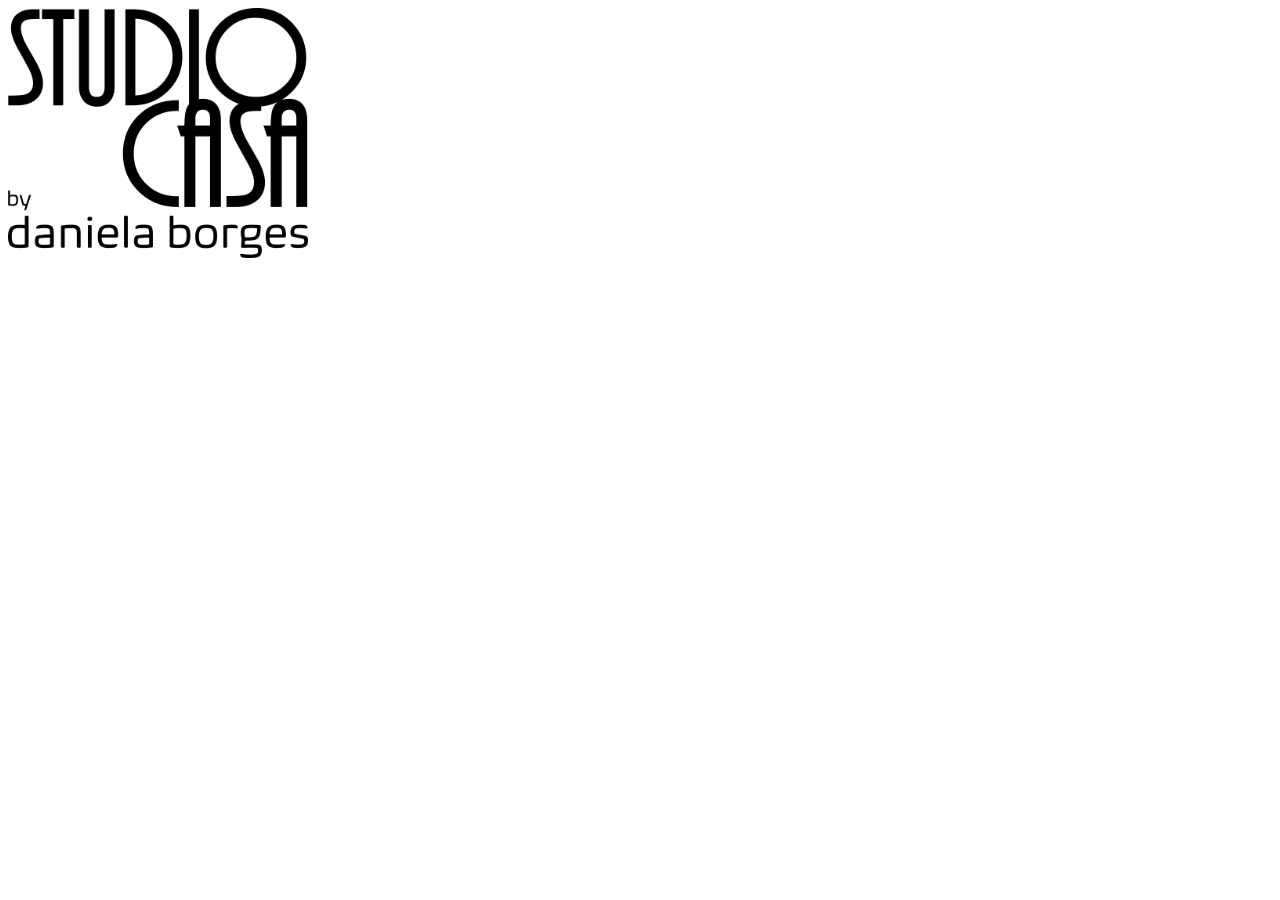
==== index.html @ be6aec56 "Still figuring out" ====
<!doctype html>

<html lang="en">
<head>
  <meta charset="utf-8">

  <title>Studio Casa</title>
  <meta name="description" content="Studio Casa Home Design">
  <meta name="author" content="Rodrigo Nobrega">

  <link rel="stylesheet" type="text/css" href="css/site.css" />

</head>

<body>
  <script src="js/scripts.js"></script>
  
  <div class="verticalhorizontal">
    <img src="img/Studio Casa Logo (full black).png" width="300px" alt="Daniela Borges">
  </div>

</body>
</html>
---- css/site.css ----
/* h1, h2 {
  color: #336b6b;
  font-family: 'Trebuchet MS', 'Gill Sans', 'Gill Sans MT', Calibri, sans-serif;
} */

/* .verticalhorizontal {
  display: table-cell;
  height: 500px;
  text-align: center;
  width: 600px;
  vertical-align: middle;
} */

.masthead {
  height: 100vh;
  min-height: 500px;
  background-image: url('https://source.unsplash.com/BtbjCFUvBXs/1920x1080');
  background-size: cover;
  background-position: center;
  background-repeat: no-repeat;
}
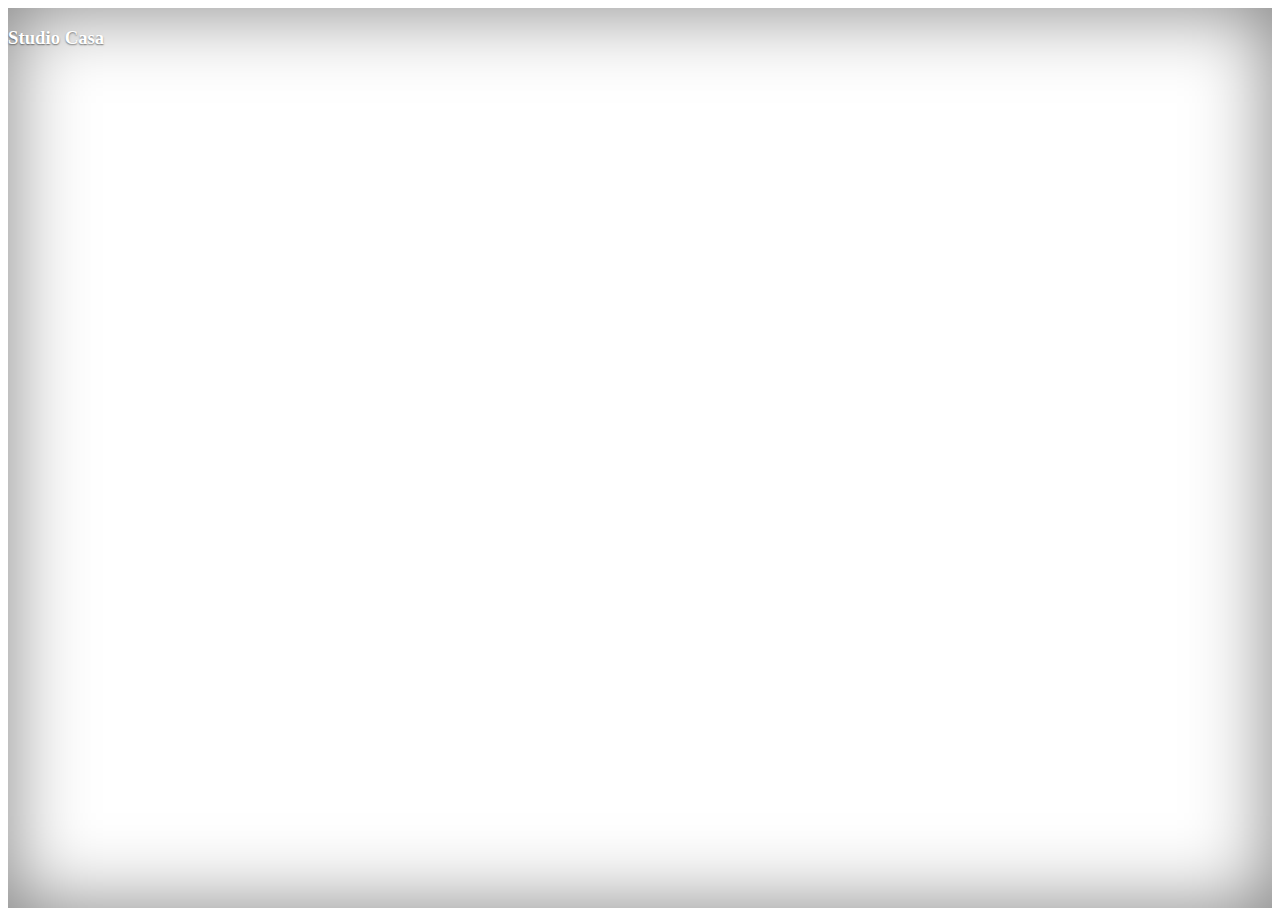
==== commit 649ab6ed: "Background image working" ====
--- a/index.html
+++ b/index.html
@@ -1,23 +1,64 @@
 <!doctype html>
+<html lang="en">
+  <head>
+    <meta charset="utf-8">
+    <meta name="viewport" content="width=device-width, initial-scale=1, shrink-to-fit=no">
+    <meta name="description" content="">
+    <meta name="author" content="Mark Otto, Jacob Thornton, and Bootstrap contributors">
+    <meta name="generator" content="Jekyll v4.0.1">
+    <title>Cover Template · Bootstrap</title>
 
-<html lang="en">
-<head>
-  <meta charset="utf-8">
+    <link rel="canonical" href="https://getbootstrap.com/docs/4.5/examples/cover/">
 
-  <title>Studio Casa</title>
-  <meta name="description" content="Studio Casa Home Design">
-  <meta name="author" content="Rodrigo Nobrega">
+    <!-- Bootstrap core CSS -->
+<!-- <link href="../assets/dist/css/bootstrap.css" rel="stylesheet"> -->
+<link rel="stylesheet" href="https://stackpath.bootstrapcdn.com/bootstrap/4.5.0/css/bootstrap.min.css" integrity="sha384-9aIt2nRpC12Uk9gS9baDl411NQApFmC26EwAOH8WgZl5MYYxFfc+NcPb1dKGj7Sk" crossorigin="anonymous">
 
-  <link rel="stylesheet" type="text/css" href="css/site.css" />
+    <style>
+      .bd-placeholder-img {
+        font-size: 1.125rem;
+        text-anchor: middle;
+        -webkit-user-select: none;
+        -moz-user-select: none;
+        -ms-user-select: none;
+        user-select: none;
+      }
 
-</head>
+      @media (min-width: 768px) {
+        .bd-placeholder-img-lg {
+          font-size: 3.5rem;
+        }
+      }
+    </style>
+    <!-- Custom styles for this template -->
+    <link href="css/cover.css" rel="stylesheet">
+  </head>
+  <body class="text-center">
+    <div class="cover-container d-flex w-100 h-100 p-3 mx-auto flex-column">
+  <header class="masthead mb-auto">
+    <div class="inner">
+      <h3 class="masthead-brand">Studio Casa</h3>
+      <nav class="nav nav-masthead justify-content-center">
+        <!-- <a class="nav-link active" href="#">Home</a>
+        <a class="nav-link" href="#">Features</a>
+        <a class="nav-link" href="#">Contact</a> -->
+      </nav>
+    </div>
+  </header>
 
-<body>
-  <script src="js/scripts.js"></script>
-  
-  <div class="verticalhorizontal">
-    <img src="img/Studio Casa Logo (full black).png" width="300px" alt="Daniela Borges">
-  </div>
+  <main role="main" class="inner cover">
+    <!-- <h1 class="cover-heading">Cover your page.</h1>
+    <p class="lead">Cover is a one-page template for building simple and beautiful home pages. Download, edit the text, and add your own fullscreen background photo to make it your own.</p>
+    <p class="lead">
+      <a href="#" class="btn btn-lg btn-secondary">Learn more</a>
+    </p> -->
+  </main>
 
+  <footer class="mastfoot mt-auto">
+    <div class="inner">
+      <!-- <p>Cover template for <a href="https://getbootstrap.com/">Bootstrap</a>, by <a href="https://twitter.com/mdo">@mdo</a>.</p> -->
+    </div>
+  </footer>
+</div>
 </body>
 </html>
--- a/css/cover.css
+++ b/css/cover.css
@@ -0,0 +1,111 @@
+/*
+ * Globals
+ */
+
+/* Links */
+a,
+a:focus,
+a:hover {
+  color: #fff;
+}
+
+/* Custom default button */
+.btn-secondary,
+.btn-secondary:hover,
+.btn-secondary:focus {
+  color: #333;
+  text-shadow: none; /* Prevent inheritance from `body` */
+  background-color: #fff;
+  border: .05rem solid #fff;
+}
+
+
+/*
+ * Base structure
+ */
+
+html,
+body {
+  height: 100%;
+  background-color: #333;
+  background: url(https://github.com/studiocasa/studiocasa.github.io/blob/master/img/DSC_0002TREATED.jpg?raw=true) no-repeat center center fixed; 
+  -webkit-background-size: cover;
+  -moz-background-size: cover;
+  -o-background-size: cover;
+  background-size: cover;
+}
+
+body {
+  display: -ms-flexbox;
+  display: flex;
+  color: #fff;
+  text-shadow: 0 .05rem .1rem rgba(0, 0, 0, .5);
+  box-shadow: inset 0 0 5rem rgba(0, 0, 0, .5);
+}
+
+.cover-container {
+  max-width: 42em;
+}
+
+
+/*
+ * Header
+ */
+.masthead {
+  margin-bottom: 2rem;
+}
+
+.masthead-brand {
+  margin-bottom: 0;
+}
+
+.nav-masthead .nav-link {
+  padding: .25rem 0;
+  font-weight: 700;
+  color: rgba(255, 255, 255, .5);
+  background-color: transparent;
+  border-bottom: .25rem solid transparent;
+}
+
+.nav-masthead .nav-link:hover,
+.nav-masthead .nav-link:focus {
+  border-bottom-color: rgba(255, 255, 255, .25);
+}
+
+.nav-masthead .nav-link + .nav-link {
+  margin-left: 1rem;
+}
+
+.nav-masthead .active {
+  color: #fff;
+  border-bottom-color: #fff;
+}
+
+@media (min-width: 48em) {
+  .masthead-brand {
+    float: left;
+  }
+  .nav-masthead {
+    float: right;
+  }
+}
+
+
+/*
+ * Cover
+ */
+.cover {
+  padding: 0 1.5rem;
+}
+.cover .btn-lg {
+  padding: .75rem 1.25rem;
+  font-weight: 700;
+}
+
+
+/*
+ * Footer
+ */
+.mastfoot {
+  color: rgba(255, 255, 255, .5);
+}
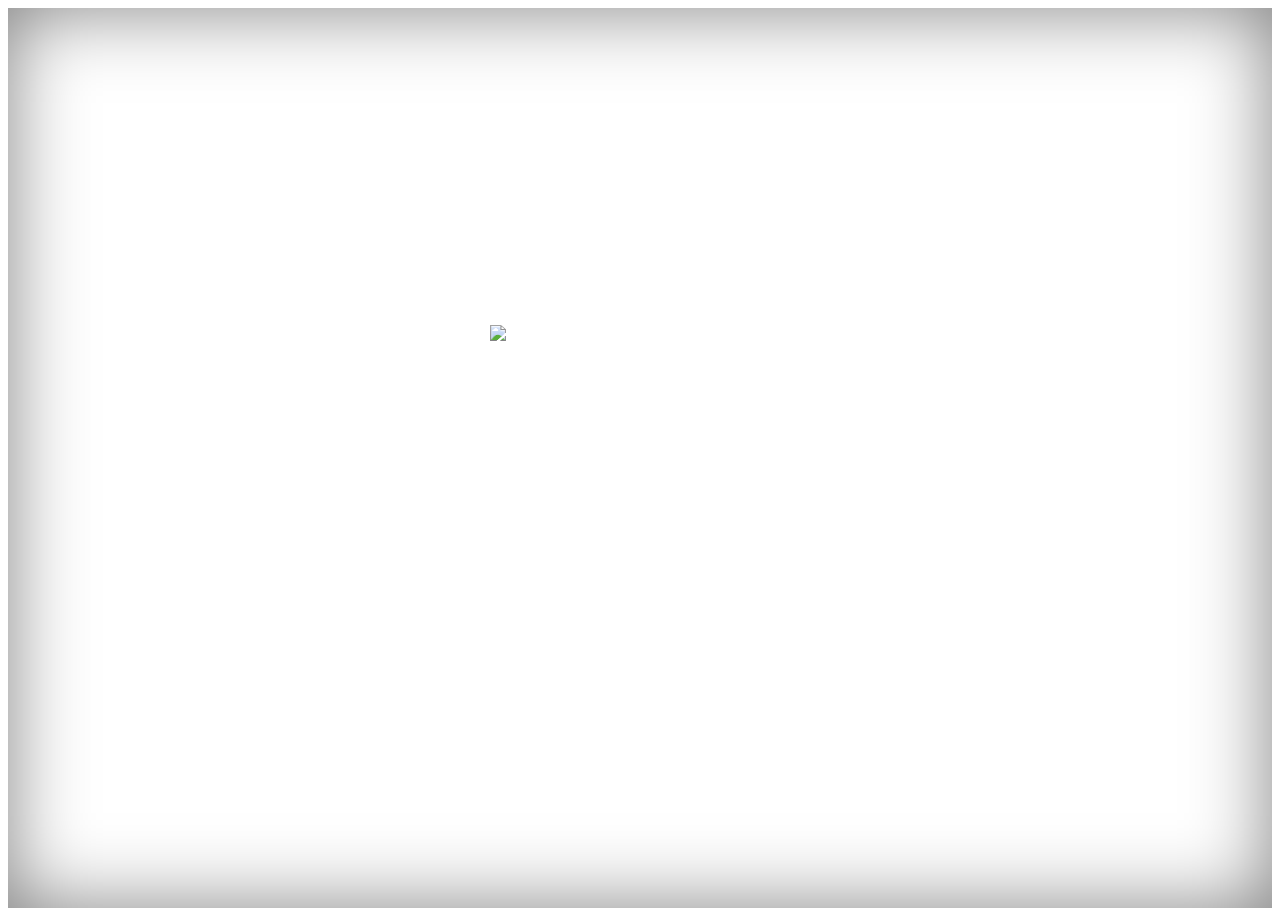
==== commit 84032bc0: "Logo centered OK" ====
--- a/index.html
+++ b/index.html
@@ -32,18 +32,19 @@
     </style>
     <!-- Custom styles for this template -->
     <link href="css/cover.css" rel="stylesheet">
+    <link href="css/site.css" rel="stylesheet">
   </head>
   <body class="text-center">
-    <div class="cover-container d-flex w-100 h-100 p-3 mx-auto flex-column">
+    <!-- <div class="cover-container d-flex w-100 h-100 p-3 mx-auto flex-column"> -->
   <header class="masthead mb-auto">
-    <div class="inner">
+    <!-- <div class="inner">
       <h3 class="masthead-brand">Studio Casa</h3>
       <nav class="nav nav-masthead justify-content-center">
-        <!-- <a class="nav-link active" href="#">Home</a>
+        <a class="nav-link active" href="#">Home</a>
         <a class="nav-link" href="#">Features</a>
-        <a class="nav-link" href="#">Contact</a> -->
+        <a class="nav-link" href="#">Contact</a>
       </nav>
-    </div>
+    </div> -->
   </header>
 
   <main role="main" class="inner cover">
@@ -52,6 +53,9 @@
     <p class="lead">
       <a href="#" class="btn btn-lg btn-secondary">Learn more</a>
     </p> -->
+    <div class="imglogo">
+    <img src="https://github.com/studiocasa/studiocasa.github.io/blob/master/img/Studio%20Casa%20Logo%20(full%20black).png?raw=true" width=300px>
+    </div>
   </main>
 
   <footer class="mastfoot mt-auto">
--- a/css/site.css
+++ b/css/site.css
@@ -0,0 +1,43 @@
+
+
+/* h1, h2 {
+  color: #336b6b;
+  font-family: 'Trebuchet MS', 'Gill Sans', 'Gill Sans MT', Calibri, sans-serif;
+} */
+
+/* .verticalhorizontal {
+  display: table-cell;
+  height: 500px;
+  text-align: center;
+  width: 600px;
+  vertical-align: middle;
+} */
+
+/* img {
+  height: 1276px;
+  left: 50%;
+  margin-top: -638px;
+  margin-left: -767px;
+  position: absolute;
+  top: 50%;
+  width: 1532px;
+} */
+
+.imglogo {
+  /* height: 1276px; */
+  left: 50%;
+  margin-top: -125px;
+  margin-left: -150px;
+  position: absolute;
+  top: 50%;
+  /* width: 1532px; */
+}
+
+.masthead {
+  height: 100vh;
+  min-height: 500px;
+  background-image: url('https://source.unsplash.com/BtbjCFUvBXs/1920x1080');
+  background-size: cover;
+  background-position: center;
+  background-repeat: no-repeat;
+}
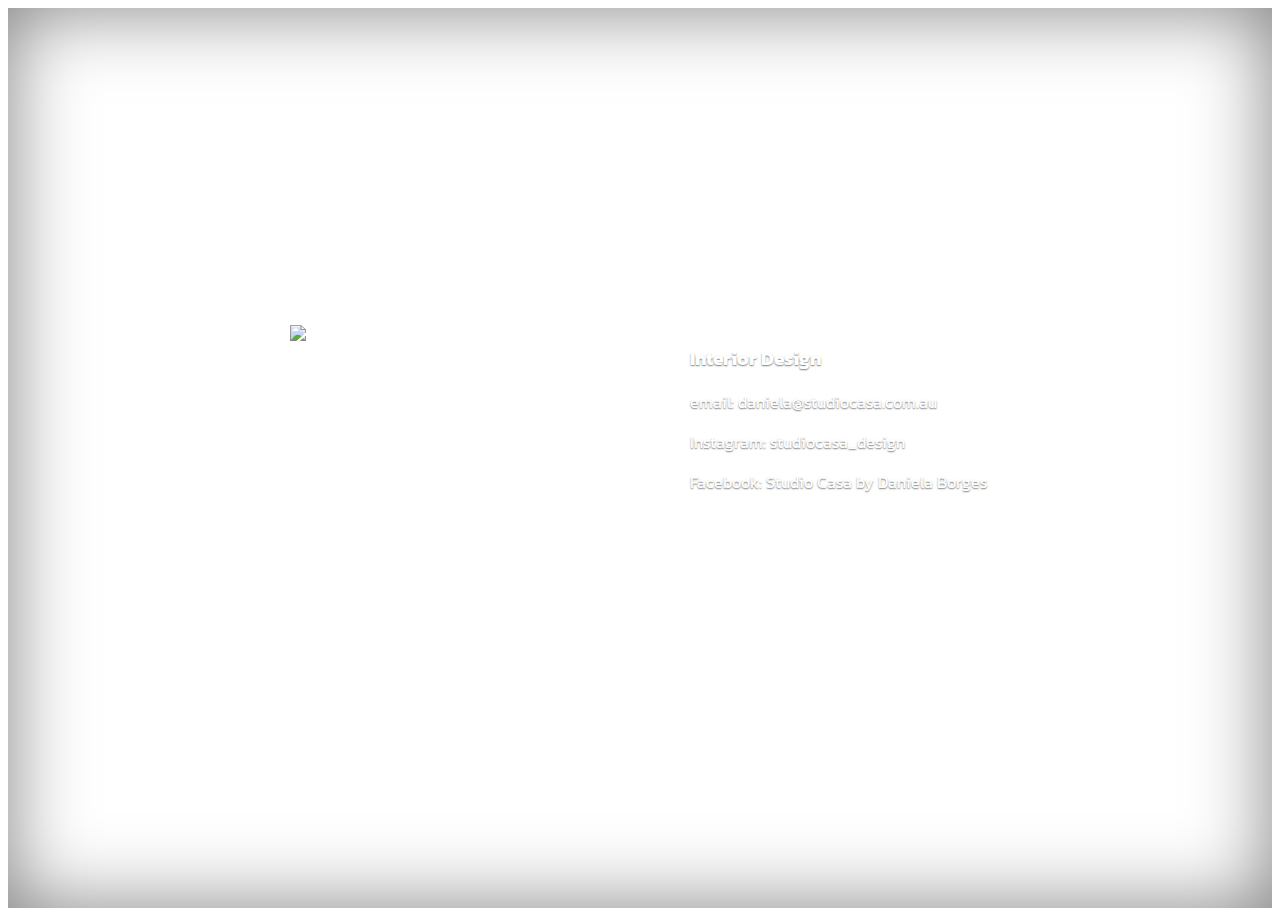
==== commit 25bf540a: "Text box OK; preparing options" ====
--- a/index.html
+++ b/index.html
@@ -6,9 +6,10 @@
     <meta name="description" content="">
     <meta name="author" content="Mark Otto, Jacob Thornton, and Bootstrap contributors">
     <meta name="generator" content="Jekyll v4.0.1">
-    <title>Cover Template · Bootstrap</title>
+    <title>Studio Casa</title>
 
     <link rel="canonical" href="https://getbootstrap.com/docs/4.5/examples/cover/">
+    <link href="https://fonts.googleapis.com/css2?family=Kanit:wght@300&display=swap" rel="stylesheet">
 
     <!-- Bootstrap core CSS -->
 <!-- <link href="../assets/dist/css/bootstrap.css" rel="stylesheet"> -->
@@ -56,6 +57,14 @@
     <div class="imglogo">
     <img src="https://github.com/studiocasa/studiocasa.github.io/blob/master/img/Studio%20Casa%20Logo%20(full%20black).png?raw=true" width=300px>
     </div>
+    <div class="detailsbox">
+      <div class="contacts">
+        <h3>Interior Design</h3>
+        <p>email: daniela@studiocasa.com.au</p>
+        <p>Instagram: studiocasa_design</p>
+        <p>Facebook: Studio Casa by Daniela Borges</p>
+      </div>
+    </div>
   </main>
 
   <footer class="mastfoot mt-auto">
--- a/css/site.css
+++ b/css/site.css
@@ -27,10 +27,28 @@
   /* height: 1276px; */
   left: 50%;
   margin-top: -125px;
-  margin-left: -150px;
+  margin-left: -350px;
   position: absolute;
   top: 50%;
   /* width: 1532px; */
+}
+
+.contacts {
+  font-family: 'Kanit', sans-serif;
+}
+
+.detailsbox {
+  position: absolute;
+  /* background: Green; */
+  height: 250px;
+  /* line-height: 40px; */
+  text-align: left;
+  width: 300px;
+  left: 50%;
+  margin-top: -125px;
+  margin-left: 50px;
+  position: absolute;
+  top: 50%;
 }
 
 .masthead {
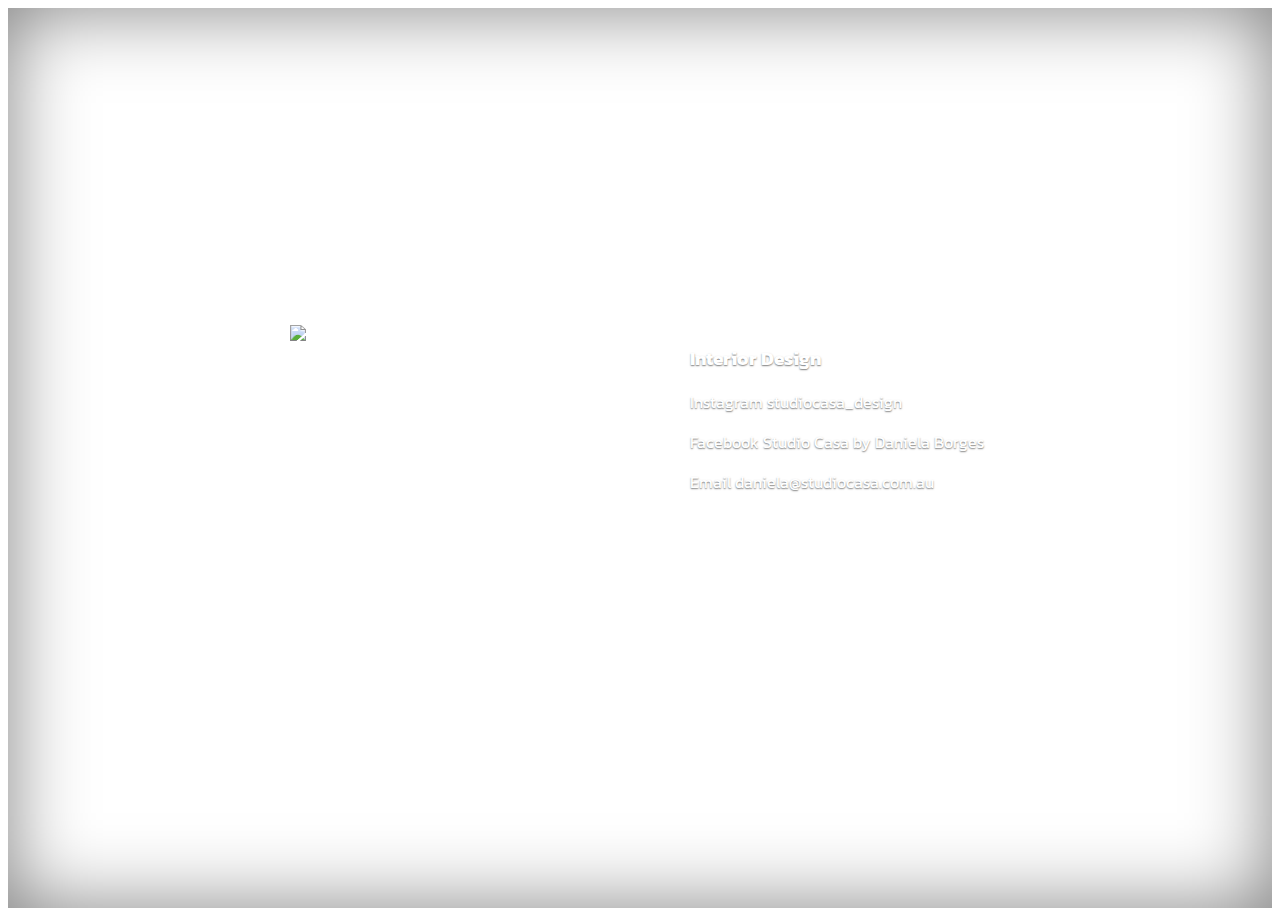
==== commit 8de797b4: "Text OK, with 2 position options" ====
--- a/index.html
+++ b/index.html
@@ -60,9 +60,9 @@
     <div class="detailsbox">
       <div class="contacts">
         <h3>Interior Design</h3>
-        <p>email: daniela@studiocasa.com.au</p>
-        <p>Instagram: studiocasa_design</p>
-        <p>Facebook: Studio Casa by Daniela Borges</p>
+        <p>Instagram <a href="https://www.instagram.com/studiocasa_design/">studiocasa_design</a></p>
+        <p>Facebook <a href="https://www.facebook.com/Studio-Casa-by-Daniela-Borges-101085881606466">Studio Casa by Daniela Borges</a></p>
+        <p>Email <a href="mailto:daniela@studiocasa.com.au">daniela@studiocasa.com.au</a></p>
       </div>
     </div>
   </main>
--- a/css/site.css
+++ b/css/site.css
@@ -1,47 +1,36 @@
 
 
-/* h1, h2 {
-  color: #336b6b;
-  font-family: 'Trebuchet MS', 'Gill Sans', 'Gill Sans MT', Calibri, sans-serif;
-} */
+a:link, a:visited {
+  /* background-color: blue; */
+  color: white;
+  /* padding: 14px 25px; */
+  /* text-align: center; */
+  text-decoration: none;
+  display: inline-block;
+}
 
-/* .verticalhorizontal {
-  display: table-cell;
-  height: 500px;
-  text-align: center;
-  width: 600px;
-  vertical-align: middle;
-} */
+a:hover, a:active {
+  /* background-color: red; */
+  color: #fffeac;
+}
 
-/* img {
-  height: 1276px;
-  left: 50%;
-  margin-top: -638px;
-  margin-left: -767px;
-  position: absolute;
-  top: 50%;
-  width: 1532px;
-} */
+.contacts {
+  font-family: 'Kanit', sans-serif;
+  color:white;
+}
 
+/* OPTION 1 */
 .imglogo {
-  /* height: 1276px; */
   left: 50%;
   margin-top: -125px;
   margin-left: -350px;
   position: absolute;
   top: 50%;
-  /* width: 1532px; */
-}
-
-.contacts {
-  font-family: 'Kanit', sans-serif;
 }
 
 .detailsbox {
   position: absolute;
-  /* background: Green; */
   height: 250px;
-  /* line-height: 40px; */
   text-align: left;
   width: 300px;
   left: 50%;
@@ -51,6 +40,27 @@
   top: 50%;
 }
 
+/* OPTION 2 */
+/* .imglogo {
+  left: 50%;
+  margin-top: -250px;
+  margin-left: -150px;
+  position: absolute;
+  top: 50%;
+}
+
+.detailsbox {
+  position: absolute;
+  height: 250px;
+  text-align: center;
+  width: 300px;
+  left: 50%;
+  margin-top: 50px;
+  margin-left: -150px;
+  position: absolute;
+  top: 50%;
+} */
+
 .masthead {
   height: 100vh;
   min-height: 500px;
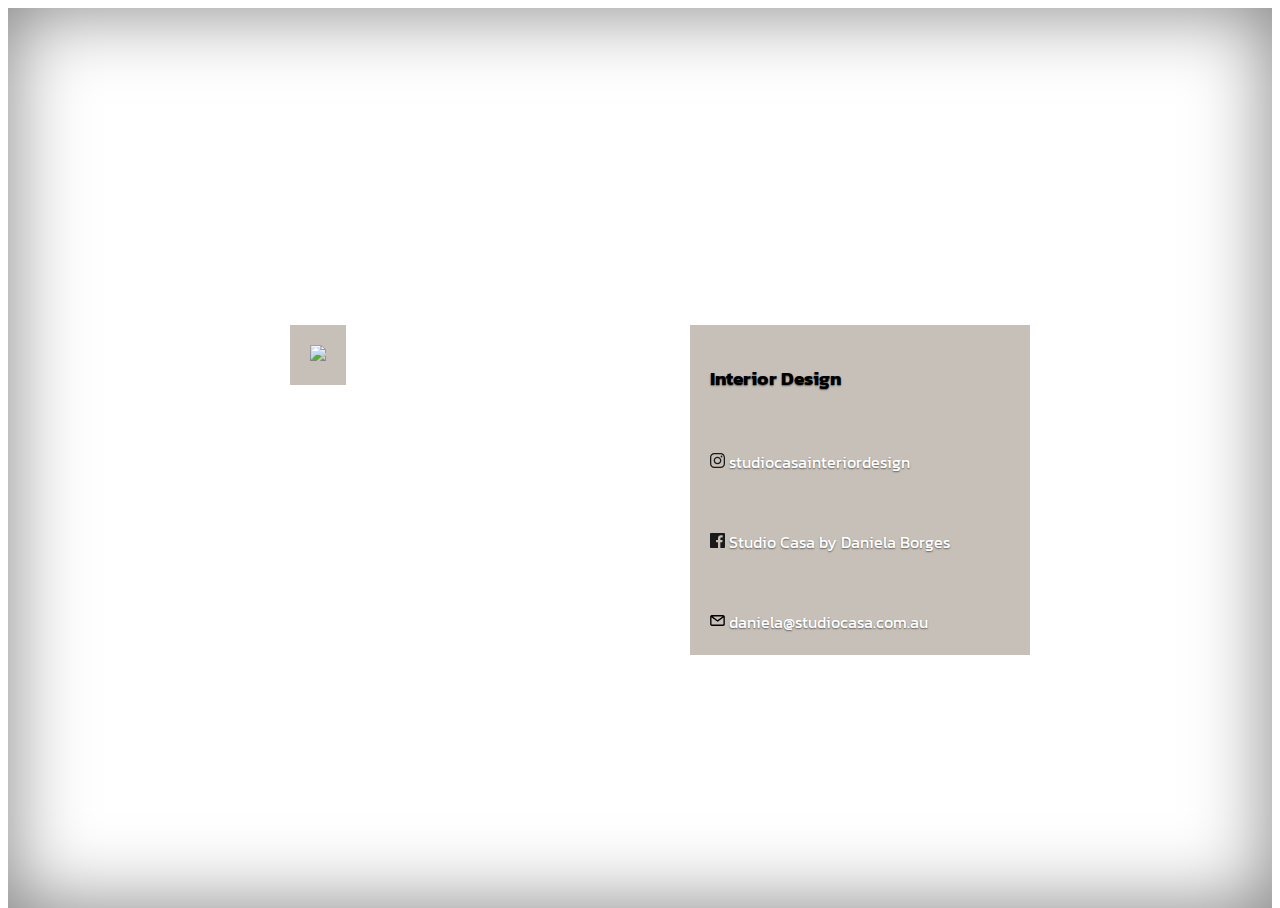
==== commit 5ce8f726: "Transparent background around logo and contact" ====
--- a/index.html
+++ b/index.html
@@ -55,14 +55,22 @@
       <a href="#" class="btn btn-lg btn-secondary">Learn more</a>
     </p> -->
     <div class="imglogo">
-    <img src="https://github.com/studiocasa/studiocasa.github.io/blob/master/img/Studio%20Casa%20Logo%20(full%20black).png?raw=true" width=300px>
+    <img src="https://raw.githubusercontent.com/studiocasa/studiocasa.github.io/master/img/Studio%20Casa%20Logo%20(full%20black).png" width=300px>
+    <!-- <img src="https://raw.githubusercontent.com/studiocasa/studiocasa.github.io/master/img/Studio%20Casa%20Logo%20(full%20white).png" width=300px> -->
     </div>
     <div class="detailsbox">
       <div class="contacts">
         <h3>Interior Design</h3>
-        <p>Instagram <a href="https://www.instagram.com/studiocasa_design/">studiocasa_design</a></p>
-        <p>Facebook <a href="https://www.facebook.com/Studio-Casa-by-Daniela-Borges-101085881606466">Studio Casa by Daniela Borges</a></p>
-        <p>Email <a href="mailto:daniela@studiocasa.com.au">daniela@studiocasa.com.au</a></p>
+        <br>
+        <!-- <p>Instagram <img src="img/instagram.svg" width=15px>  <a href="https://www.instagram.com/studiocasainteriordesign/">studiocasainteriordesign</a></p> -->
+        <p><img src="img/instagram.svg" width=15px>  <a href="https://www.instagram.com/studiocasainteriordesign/">studiocasainteriordesign</a></p>
+        <br>
+        <!-- <p>Facebook <a href="https://www.facebook.com/Studio-Casa-by-Daniela-Borges-101085881606466">Studio Casa by Daniela Borges</a></p> -->
+        <p><img src="img/facebook.svg" width=15px>  <a href="https://www.facebook.com/Studio-Casa-by-Daniela-Borges-101085881606466">Studio Casa by Daniela Borges</a></p>
+        <br>
+        <!-- <p>Email <a href="mailto:daniela@studiocasa.com.au">daniela@studiocasa.com.au</a></p> -->
+        <p><img src="img/email.svg" width=15px>  <a href="mailto:daniela@studiocasa.com.au">daniela@studiocasa.com.au</a></p>
+
       </div>
     </div>
   </main>
--- a/css/site.css
+++ b/css/site.css
@@ -16,7 +16,7 @@
 
 .contacts {
   font-family: 'Kanit', sans-serif;
-  color:white;
+  color:black;
 }
 
 /* OPTION 1 */
@@ -26,18 +26,32 @@
   margin-left: -350px;
   position: absolute;
   top: 50%;
+  /* background-color: #DDEDAA7e; */
+  /* background-color: #5BC0EB7e; */
+  background-color: #8D80707e;
+  padding-top: 20px;
+  padding-right: 20px;
+  padding-bottom: 20px;
+  padding-left: 20px;
 }
 
 .detailsbox {
   position: absolute;
-  height: 250px;
+  height: 290px;
   text-align: left;
   width: 300px;
   left: 50%;
   margin-top: -125px;
   margin-left: 50px;
-  position: absolute;
+  /* position: absolute; */
   top: 50%;
+  /* background-color: rgba(255, 0, 0, 0.5); */
+  background-color: #8D80707e;
+  padding-top: 20px;
+  padding-right: 20px;
+  padding-bottom: 20px;
+  padding-left: 20px;
+  /* opacity: 0.5; */
 }
 
 /* OPTION 2 */
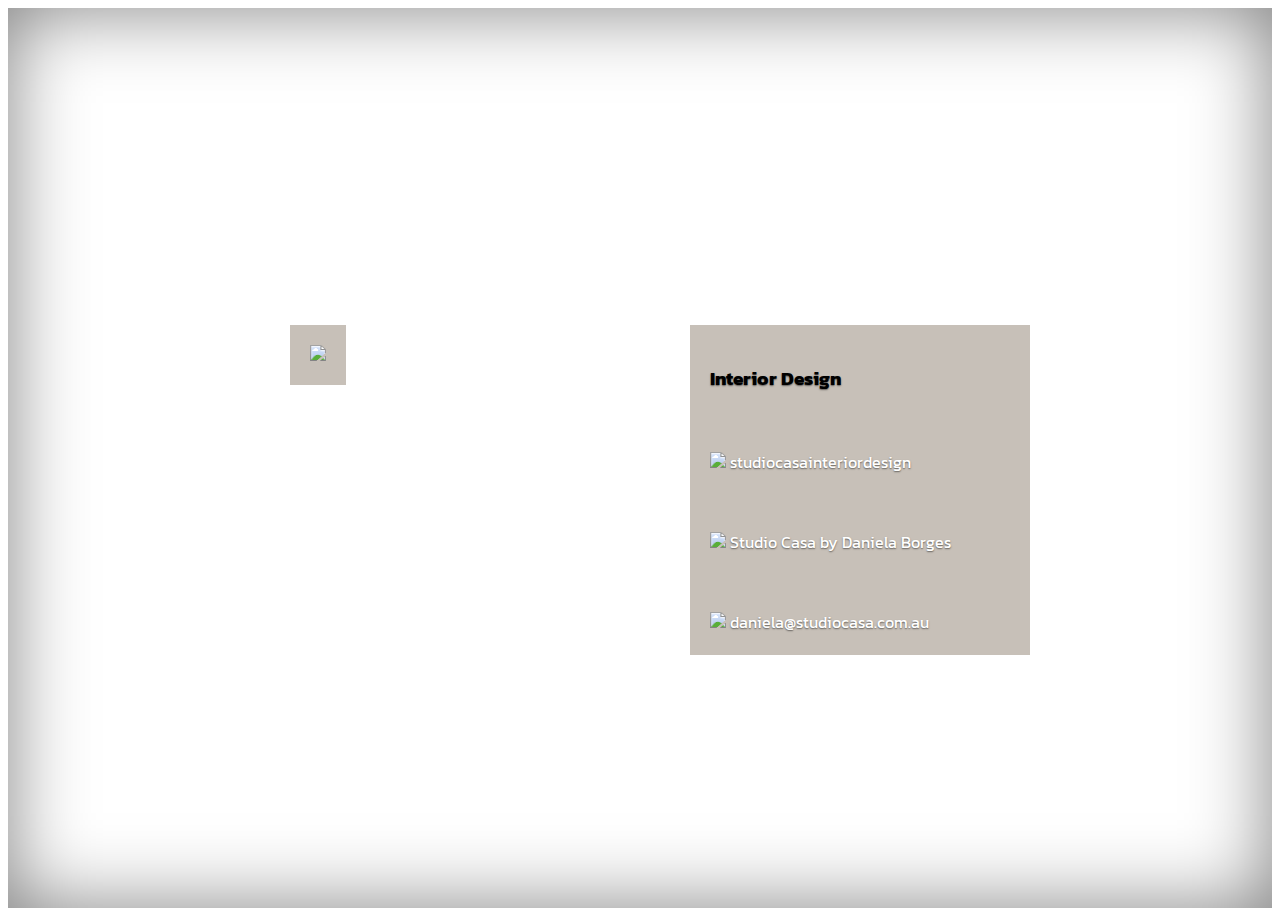
==== commit 68cad6aa: "Replaced SVG locations to use the raw from GitHub" ====
--- a/index.html
+++ b/index.html
@@ -63,13 +63,13 @@
         <h3>Interior Design</h3>
         <br>
         <!-- <p>Instagram <img src="img/instagram.svg" width=15px>  <a href="https://www.instagram.com/studiocasainteriordesign/">studiocasainteriordesign</a></p> -->
-        <p><img src="img/instagram.svg" width=15px>  <a href="https://www.instagram.com/studiocasainteriordesign/">studiocasainteriordesign</a></p>
+        <p><img src="https://raw.githubusercontent.com/studiocasa/studiocasa.github.io/master/img/instagram.svg" width=15px>  <a href="https://www.instagram.com/studiocasainteriordesign/">studiocasainteriordesign</a></p>
         <br>
         <!-- <p>Facebook <a href="https://www.facebook.com/Studio-Casa-by-Daniela-Borges-101085881606466">Studio Casa by Daniela Borges</a></p> -->
-        <p><img src="img/facebook.svg" width=15px>  <a href="https://www.facebook.com/Studio-Casa-by-Daniela-Borges-101085881606466">Studio Casa by Daniela Borges</a></p>
+        <p><img src="https://raw.githubusercontent.com/studiocasa/studiocasa.github.io/master/img/facebook.svg" width=15px>  <a href="https://www.facebook.com/Studio-Casa-by-Daniela-Borges-101085881606466">Studio Casa by Daniela Borges</a></p>
         <br>
         <!-- <p>Email <a href="mailto:daniela@studiocasa.com.au">daniela@studiocasa.com.au</a></p> -->
-        <p><img src="img/email.svg" width=15px>  <a href="mailto:daniela@studiocasa.com.au">daniela@studiocasa.com.au</a></p>
+        <p><img src="https://raw.githubusercontent.com/studiocasa/studiocasa.github.io/master/img/email.svg" width=15px>  <a href="mailto:daniela@studiocasa.com.au">daniela@studiocasa.com.au</a></p>
 
       </div>
     </div>
